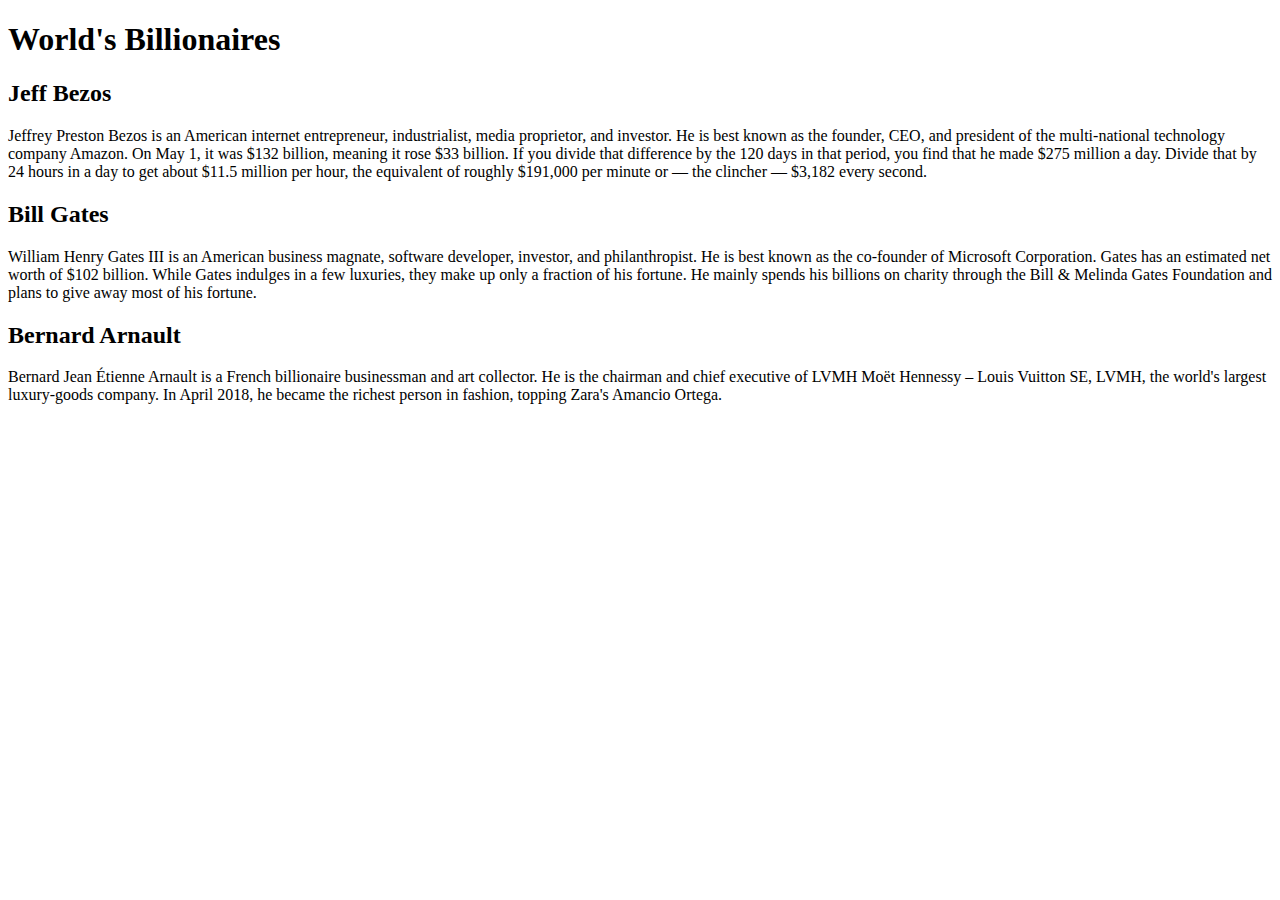
==== module2-solution/index.html @ f1351607 "Assignment-2 solution" ====
<!DOCTYPE html>
<html lang="en">

<head>
    <meta charset="utf-8">
    <meta name="viewport" content="width=device-width, initial-scale=1">
    <title>Assignment for Module 2</title>
    <link rel="stylesheet" href="css/style.css">
</head>

<body>
    <h1>World's Billionaires</h1>
    <div class="row">
        <div class="col-lg-4 col-md-6 col-sm-12">
            <section class="Bezos">
                <h2>Jeff Bezos</h2>
                <p>
                   Jeffrey Preston Bezos is an American internet entrepreneur, industrialist, media proprietor, and investor. He is best known as the founder, CEO, and president of the multi-national technology company Amazon. On May 1, it was $132 billion, meaning it rose $33 billion. If you divide that difference by the 120 days in that period, you find that he made $275 million a day. Divide that by 24 hours in a day to get about $11.5 million per hour, the equivalent of roughly $191,000 per minute or — the clincher — $3,182 every second.
                </p>
            </section>
        </div>
        <div class="col-lg-4 col-md-6 col-sm-12">
            <section class="Gates">
                <h2>Bill Gates</h2>
                <p>
                    William Henry Gates III is an American business magnate, software developer, investor, and philanthropist. He is best known as the co-founder of Microsoft Corporation. Gates has an estimated net worth of $102 billion. While Gates indulges in a few luxuries, they make up only a fraction of his fortune. He mainly spends his billions on charity through the Bill & Melinda Gates Foundation and plans to give away most of his fortune.
                </p>
            </section>
        </div>
        <div class="col-lg-4 col-md-12 col-sm-12">
            <section class="Arnault">
                <h2>Bernard Arnault</h2>
                <p>
                   Bernard Jean Étienne Arnault is a French billionaire businessman and art collector. He is the chairman and chief executive of LVMH Moët Hennessy – Louis Vuitton SE, LVMH, the world's largest luxury-goods company. In April 2018, he became the richest person in fashion, topping Zara's Amancio Ortega.
                </p>
            </section>
        </div>
    </div>
</body>

</html>
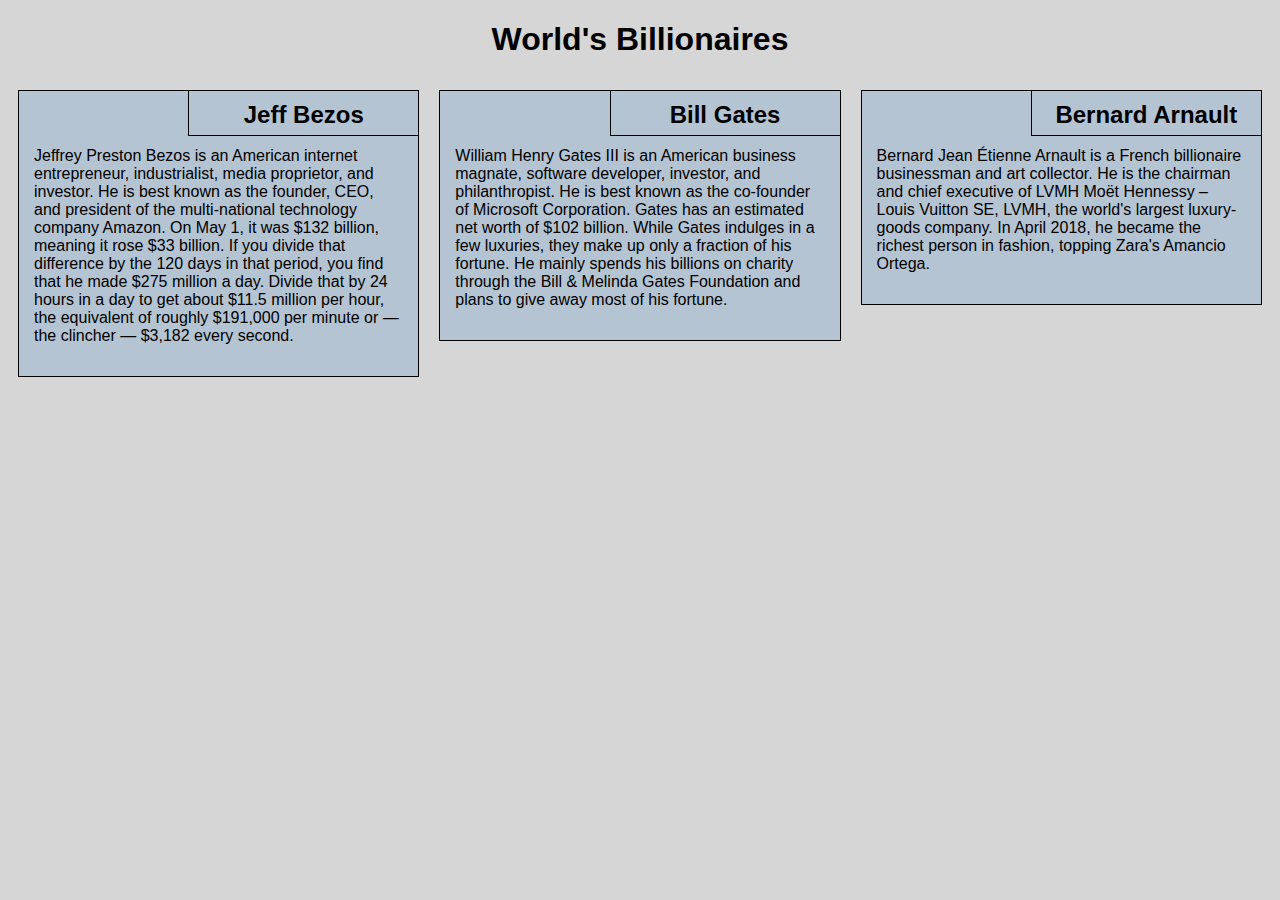
==== commit 117a8114: "change" ====
--- a/module2-solution/index.html
+++ b/module2-solution/index.html
@@ -5,7 +5,7 @@
     <meta charset="utf-8">
     <meta name="viewport" content="width=device-width, initial-scale=1">
     <title>Assignment for Module 2</title>
-    <link rel="stylesheet" href="css/style.css">
+    <link rel="stylesheet" href="css/cssfile.css">
 </head>
 
 <body>
--- a/module2-solution/css/cssfile.css
+++ b/module2-solution/css/cssfile.css
@@ -0,0 +1,189 @@
+* {
+    box-sizing: border-box;
+    font-family: Helvetica;
+}
+
+body {
+    background-color: #d6d6d6;
+}
+
+h1 {
+    text-align: center;
+    color: black;
+}
+
+section {
+    border: 1px solid black;
+    background-color: #b5c4d2;
+    margin: 10px;
+}
+
+section>h2 {
+    float: right;
+    border-bottom: 1px solid black;
+    border-left: 1px solid black;
+    margin: 0;
+    width: 230px;
+    text-align: center;
+    font-style: Times;
+    font-size: 24px;
+    font-weight: bold;
+    height: 45px;
+    padding-top: 10px;
+}
+
+section.lebesgue>h2 {
+    background-color: #76b8db;
+}
+
+section.fubini>h2 {
+    background-color: #4f7acd;
+}
+
+section.luzin>h2 {
+    color: #e2e2e2;
+    background-color: #10328a;
+}
+
+section>p {
+    padding: 40px 15px 15px 15px;
+}
+
+.row {
+    width: 100%;
+}
+
+
+/* Desktop view */
+
+@media (min-width: 992px) {
+    .col-lg-1, .col-lg-2, .col-lg-3, .col-lg-4, .col-lg-5, .col-lg-6, .col-lg-7, .col-lg-8, .col-lg-9, .col-lg-10, .col-lg-11, .col-lg-12 {
+        float: left;
+    }
+    .col-lg-1 {
+        width: 8.33%;
+    }
+    .col-lg-2 {
+        width: 16.66%;
+    }
+    .col-lg-3 {
+        width: 25%;
+    }
+    .col-lg-4 {
+        width: 33.33%;
+    }
+    .col-lg-5 {
+        width: 41.66%;
+    }
+    .col-lg-6 {
+        width: 50%;
+    }
+    .col-lg-7 {
+        width: 58.33%;
+    }
+    .col-lg-8 {
+        width: 66.66%;
+    }
+    .col-lg-9 {
+        width: 74.99%;
+    }
+    .col-lg-10 {
+        width: 83.33%;
+    }
+    .col-lg-11 {
+        width: 91.66%;
+    }
+    .col-lg-12 {
+        width: 100%;
+    }
+}
+
+
+/* Tablet view */
+
+@media (min-width: 768px) and (max-width: 991px) {
+    .col-md-1, .col-md-2, .col-md-3, .col-md-4, .col-md-5, .col-md-6, .col-md-7, .col-md-8, .col-md-9, .col-md-10, .col-md-11, .col-md-12 {
+        float: left;
+    }
+    .col-md-1 {
+        width: 8.33%;
+    }
+    .col-md-2 {
+        width: 16.66%;
+    }
+    .col-md-3 {
+        width: 25%;
+    }
+    .col-md-4 {
+        width: 33.33%;
+    }
+    .col-md-5 {
+        width: 41.66%;
+    }
+    .col-md-6 {
+        width: 50%;
+    }
+    .col-md-7 {
+        width: 58.33%;
+    }
+    .col-md-8 {
+        width: 66.66%;
+    }
+    .col-md-9 {
+        width: 74.99%;
+    }
+    .col-md-10 {
+        width: 83.33%;
+    }
+    .col-md-11 {
+        width: 91.66%;
+    }
+    .col-md-12 {
+        width: 100%;
+    }
+}
+
+
+/* Mobile view */
+
+@media (max-width: 767px) {
+    .col-sm-1, .col-sm-2, .col-sm-3, .col-sm-4, .col-sm-5, .col-sm-6, .col-sm-7, .col-sm-8, .col-sm-9, .col-sm-10, .col-sm-11, .col-sm-12 {
+        float: left;
+    }
+    .col-sm-1 {
+        width: 8.33%;
+    }
+    .col-sm-2 {
+        width: 16.66%;
+    }
+    .col-sm-3 {
+        width: 25%;
+    }
+    .col-sm-4 {
+        width: 33.33%;
+    }
+    .col-sm-5 {
+        width: 41.66%;
+    }
+    .col-sm-6 {
+        width: 50%;
+    }
+    .col-sm-7 {
+        width: 58.33%;
+    }
+    .col-sm-8 {
+        width: 66.66%;
+    }
+    .col-sm-9 {
+        width: 74.99%;
+    }
+    .col-sm-10 {
+        width: 83.33%;
+    }
+    .col-sm-11 {
+        width: 91.66%;
+    }
+    .col-sm-12 {
+        width: 100%;
+    }
+}